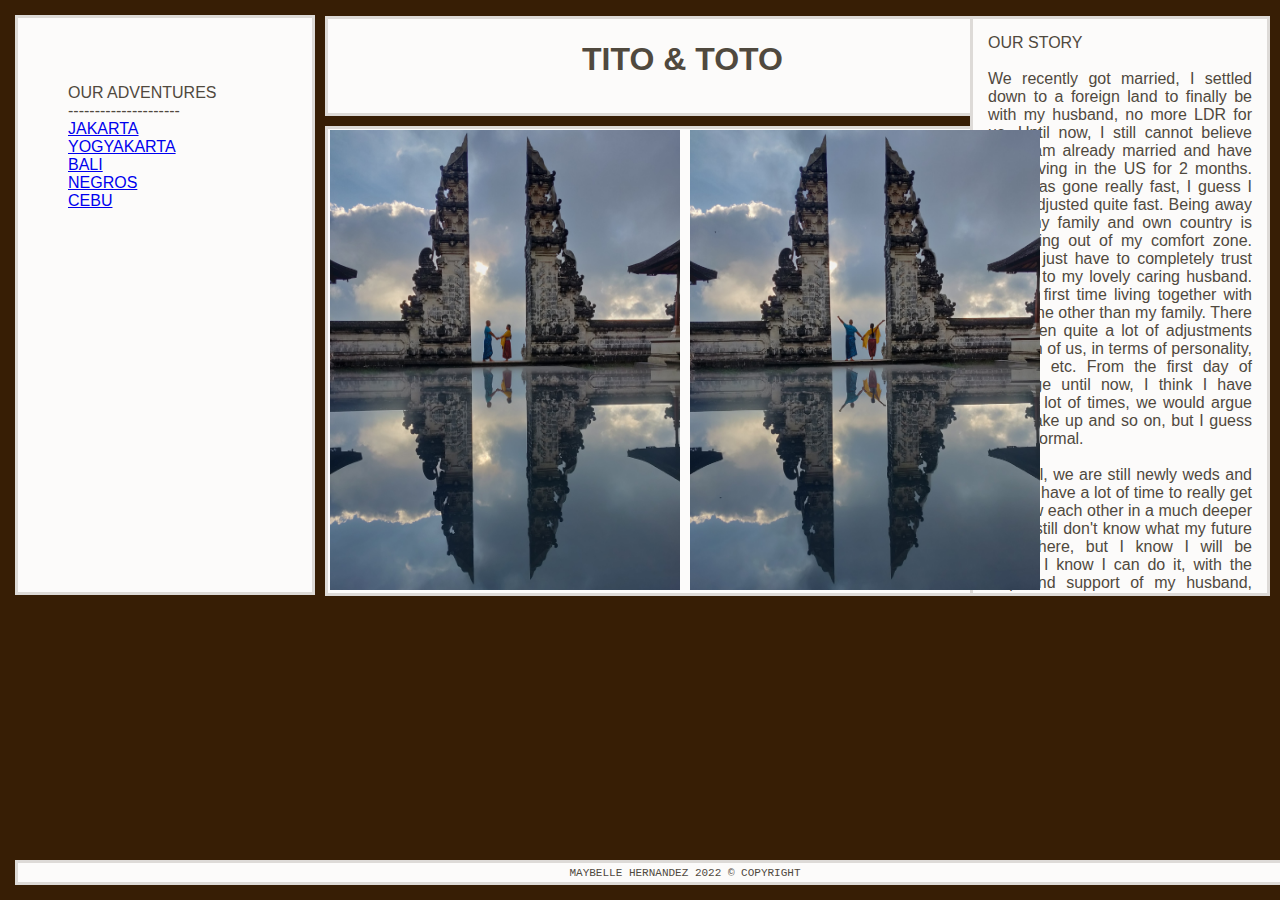
==== site/index.html @ c9a4c314 "08-12-22 7:59PM" ====
<!DOCTYPE html>
<html>
<head>
  <meta charset="utf-8">
  <title>HTML / CSS CLASS</title>
  <link rel="stylesheet" type="text/css" href="css/style.css">
</head>

<body>
  <!-- LEFT SIDE BAR MENU -->
  <div id="left_panel">
  	<ul class="left_panel_text"> OUR ADVENTURES
  		<li> --------------------- </li>
  		<li><a href="jakarta.html"> JAKARTA </a></li>
  		<li><a href="yogya.html"> YOGYAKARTA </a></li>
  		<li><a href="bali.html"> BALI </a></li>
  		<li><a href="negros.html"> NEGROS </a></li>
  		<li><a href="cebu.html"> CEBU </a></li>
  	</ul>
  </div>

  <!-- TOP CENTER -->
  <p id="topcenter_panel">
    <h1 class="topcenter_text topcenter_h1"> TITO & TOTO </h1>
  </p>

  <!-- MAIN CENTER PANEL -->
  <p id="center_panel">
  	<div class="parent">
        <div class="child">
            <img src="pics/bali/cover_1.jpg" alt="1">
        </div>
        <div class="child">
            <img src="pics/bali/cover_2.jpg" alt="2">
        </div>
    </div>  
  </p> 

  <!-- LEFT SIDE BAR MENU -->
  <p id="right_panel" class="right_panel_text">
  	OUR STORY
  	<br><br>
  	We recently got married, I settled down to a foreign land to finally be with my husband, no more LDR for us. 
    Until now, I still cannot believe that I am already married and have been living in the US for 2 months.
    Time has gone really fast, I guess I have adjusted quite fast.
    Being away from my family and own country is like going out of my comfort zone.
    Now, I  just have to completely trust my life to my lovely caring husband.
    It's my first time living together with someone other than my family.
    There has been quite a lot of adjustments for both of us, in terms of personality, culture, etc.
    From the first day of marriage until now, I think I have cried a lot of times, we would argue and make up and so on, but I guess that's normal.
    <br><br>
    After all, we are still newly weds and we still have a lot of time to really get to know each other in a much deeper way.
    I still don't know what my future holds here, but I know I will be alright.
    I know I can do it, with the help and support of my husband, someone I can trust and I can lean on no matter what, 
    and I believe that is one of the perks of marriage. You know you have someone with you in all your endeavors. 
    Life in the US has been pretty easy for me so far, thanks again to my hardworking husband who has been taking care of me since day 1.
    He has been moving mountains for me with the best of his ability just to make sure I feel comfortable here.
    On the other hand, I can also see that he is much happier now that I am here. I take care of him as much as he takes care of me.
    We only have each other, since both of our families are in different countries.
  </p>  
</body>

<footer id="footer">Maybelle Hernandez 2022 &copy; Copyright</footer>

</html>
---- site/css/style.css ----
body{
  background: #371E05;
  color: #50493E;
  text-align: center;
  font-family: Arial, Helvetica, sans-serif; 
  margin:0;
}

* {
  box-sizing: border-box;
}

.mySlides {
  display: none;
}

img {
  vertical-align: middle;
  width:100%; 
  height: 100%;
}

ul{
  list-style-type: none;
}

.center_text{
  font-style: italic;
  font-size: medium;
  padding: 20px;
}

.topcenter_text{
  font-weight: bold;
}

.left_panel_text{
  text-align: left; 
  padding: 50px; 
}

.right_panel_text{
  text-align: justify; 
  padding: 15px; 
}

#left_panel{
  background: #FCFBFA; 
  width: 300px;
  height: 580px; 
  border: 3px solid #DDDAD7;
  position: absolute;
  left: 15px;
  top : 15px;  
}

#right_panel{
  overflow: scroll;
  background: #FCFBFA;
  width: 300px;
  height: 580px;
  border: 3px solid #DDDAD7;
  position: absolute;
  right: 10px;
  top : 0px;
} 

#topcenter_panel{
  background: #FCFBFA;
  width: 720px;
  height: 100px;
  border: 3px solid #DDDAD7;
  position: absolute;
  left: 325px;
  top : 0px;
}

#center_panel{
  background: #FCFBFA;
  width: 720px;
  height: 470px;
  border: 3px solid #DDDAD7;
  position: absolute;
  left: 325px;
  top : 110px;
}

.topcenter_h1{
  text-align: center;
  width: 715px;
  height: 100px;
  position: absolute;
  left: 325px;
  top : 20px;
}

#footer{
  background: #FCFBFA;
  width: 1340px;
  height: 25px;
  border: 3px solid #DDDAD7;
  position: absolute;
  right: 15px;
  left: 15px;
  bottom: 15px;
  text-align: center;
  font-family: "Lucida Console", "Courier New", monospace;
  font-variant-caps: all-petite-caps;
}

/* Slideshow container */
.slideshow-container {
  width: 710px;
  height: 450px;
  position: absolute;
  left: 330px;
  top : 130px;
}

/* Next & previous buttons */
.prev, .next {
  cursor: pointer;
  position: absolute;
  top: 50%;
  width: auto;
  padding: 16px;
  margin-top: -22px;
  color: white;
  font-weight: bold;
  font-size: 18px;
  transition: 0.6s ease;
  border-radius: 0 3px 3px 0;
  user-select: none;
}

/* Position the "prev button" to the left */
.prev {
  left: 0;
  border-radius: 3px 0 0 3px;
}

/* Position the "next button" to the right */
.next {
  right: 0;
  border-radius: 3px 0 0 3px;
}

/* On hover, add a black background color with a little bit see-through */
.prev:hover, .next:hover {
  background-color: rgba(0,0,0,0.8);
}

/* Caption text */
.text {
  color: #f2f2f2;
  font-size: 15px;
  padding: 8px 12px;
  position: absolute;
  top: 8px;
  width: 100%;
  text-align: center;
}

/* Number text (1/3 etc) */
.numbertext {
  color: #f2f2f2;
  font-size: 12px;
  padding: 8px 12px;
  position: absolute;
  top: 0;
}

/* The dots/bullets/indicators */
.dot {
  cursor: pointer;
  height: 15px;
  width: 15px;
  margin: 0 2px;
  background-color: #bbb;
  border-radius: 50%;
  display: inline-block;
  transition: background-color 0.6s ease;
}

.active, .dot:hover {
  background-color: #717171;
}

/* Fading animation */
.fade {
  animation-name: fade;
  animation-duration: 1.5s;
}

@keyframes fade {
  from {opacity: .4} 
  to {opacity: 1}
}

/* On smaller screens, decrease text size */
@media only screen and (max-width: 300px) {
  .prev, .next,.text {font-size: 11px}
}

/* For Images */
.parent{
  display: flex;
  flex-direction: row;
  flex-wrap: wrap;    
  width: 720px;
  height: 470px;  
  position: absolute;
  left: 325px;
  top : 125px;
  z-index: 100;
}
.child{
  flex-basis: 50%;
  padding: 5px;
  box-sizing: border-box;
}
.child img{
  width: 100%;
}
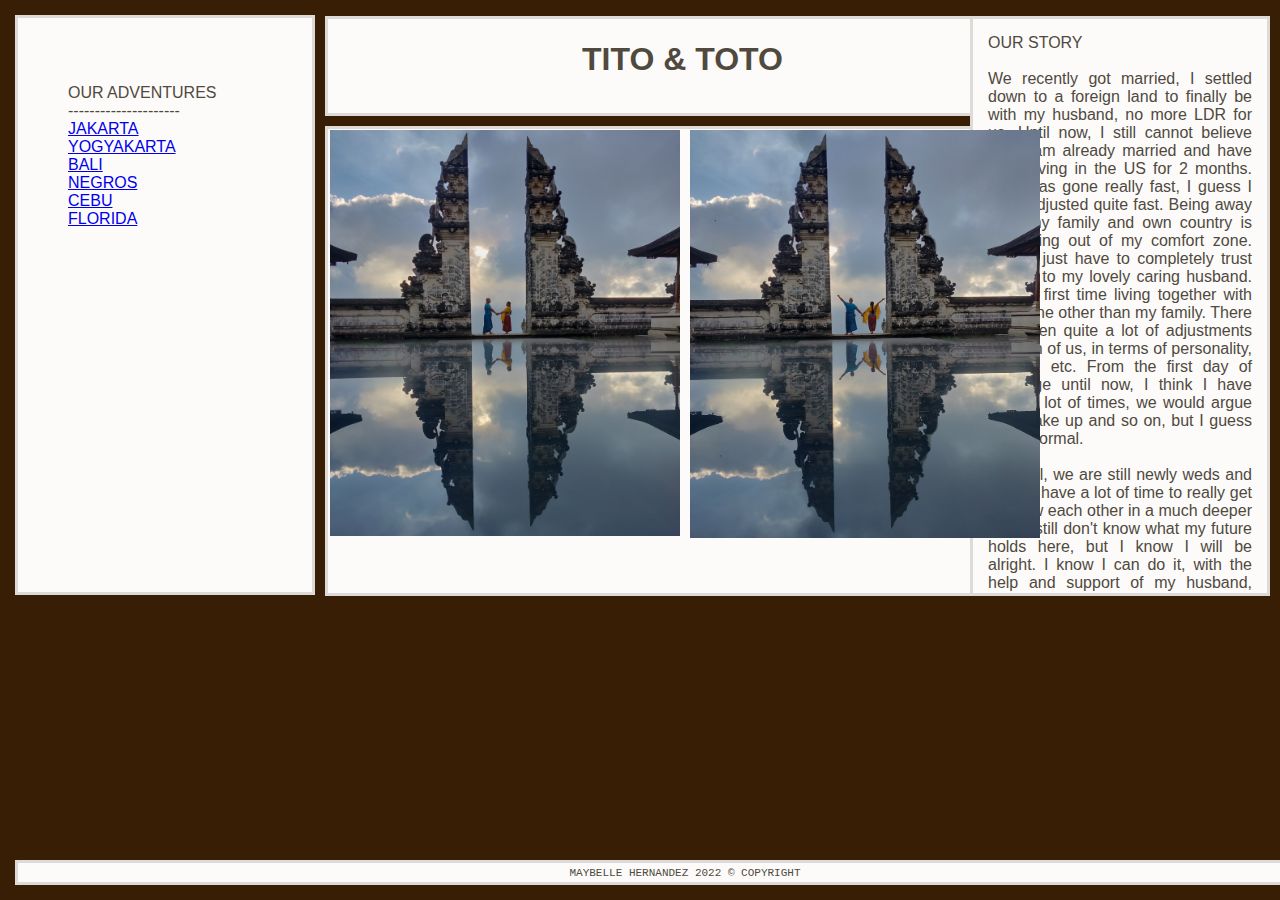
==== commit 0edde16d: "08-12-22 8:39PM" ====
--- a/site/index.html
+++ b/site/index.html
@@ -16,6 +16,7 @@
   		<li><a href="bali.html"> BALI </a></li>
   		<li><a href="negros.html"> NEGROS </a></li>
   		<li><a href="cebu.html"> CEBU </a></li>
+  		<li><a href="index.html"> FLORIDA </a></li>
   	</ul>
   </div>
 
@@ -28,10 +29,10 @@
   <p id="center_panel">
   	<div class="parent">
         <div class="child">
-            <img src="pics/bali/cover_1.jpg" alt="1">
+            <img src="pics/cover_1.jpg" alt="1">
         </div>
         <div class="child">
-            <img src="pics/bali/cover_2.jpg" alt="2">
+            <img src="pics/cover_2.jpg" alt="2">
         </div>
     </div>  
   </p> 
--- a/site/css/style.css
+++ b/site/css/style.css
@@ -13,12 +13,14 @@
 
 .mySlides {
   display: none;
+  width: 710px;
+  height: 460px;
 }
 
 img {
   vertical-align: middle;
-  width:100%; 
-  height: 100%;
+  max-width:100%; 
+  max-height: 100%;
 }
 
 ul{
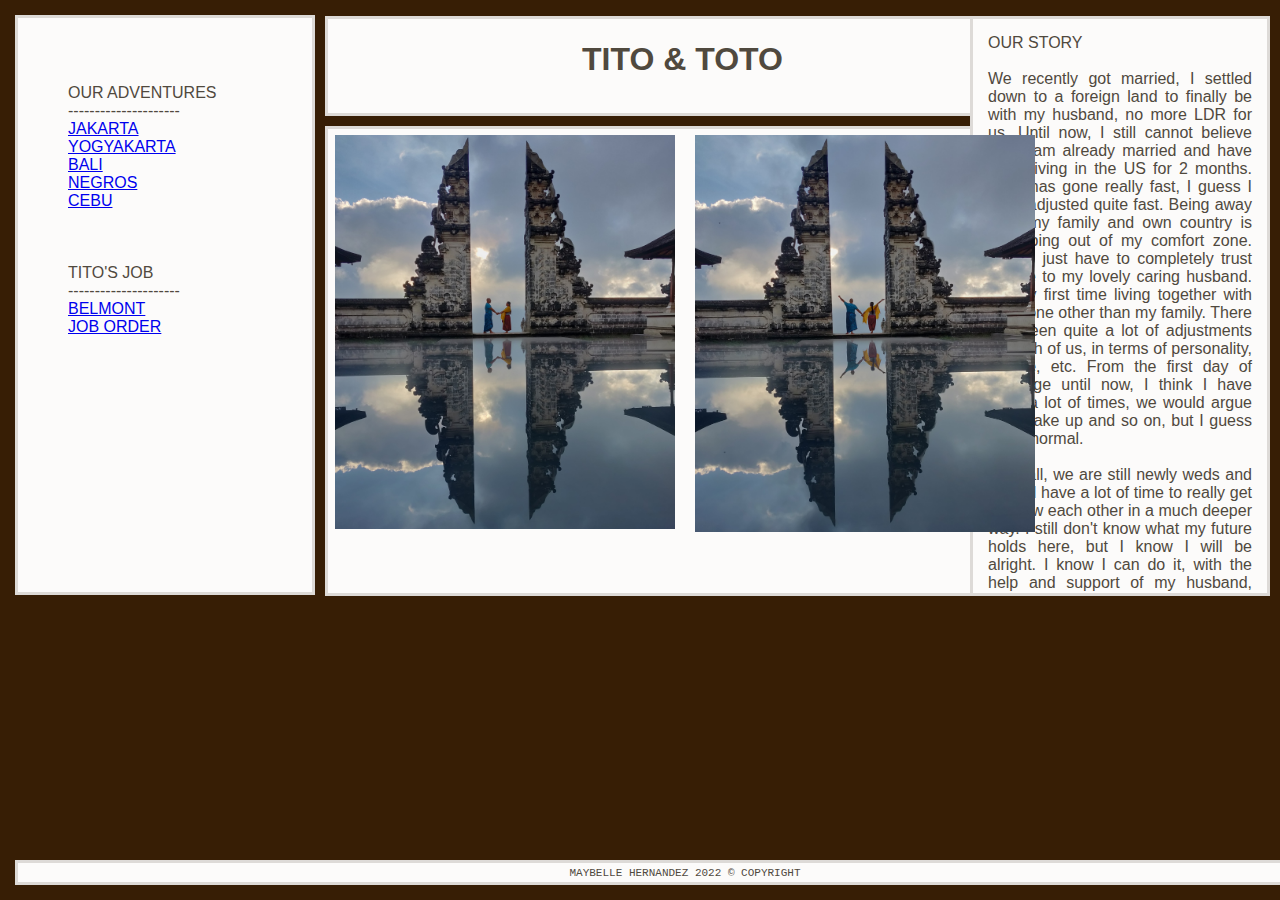
==== commit c113af9c: "08-23-22 10:13AM" ====
--- a/site/index.html
+++ b/site/index.html
@@ -16,7 +16,13 @@
   		<li><a href="bali.html"> BALI </a></li>
   		<li><a href="negros.html"> NEGROS </a></li>
   		<li><a href="cebu.html"> CEBU </a></li>
-  		<li><a href="index.html"> FLORIDA </a></li>
+  		<li><br></li>
+  		<li><br></li>
+  		<li><br></li>
+  		<li> TITO'S JOB </li>
+  		<li> --------------------- </li>
+  		<li><a href="https://www.belmontmanagementgroup.com/" target="_blank"> BELMONT </a></li>
+  		<li><a href="joborder.html"> JOB ORDER </a></li>
   	</ul>
   </div>
 
--- a/site/css/style.css
+++ b/site/css/style.css
@@ -21,6 +21,7 @@
   vertical-align: middle;
   max-width:100%; 
   max-height: 100%;
+  padding: 5px;
 }
 
 ul{
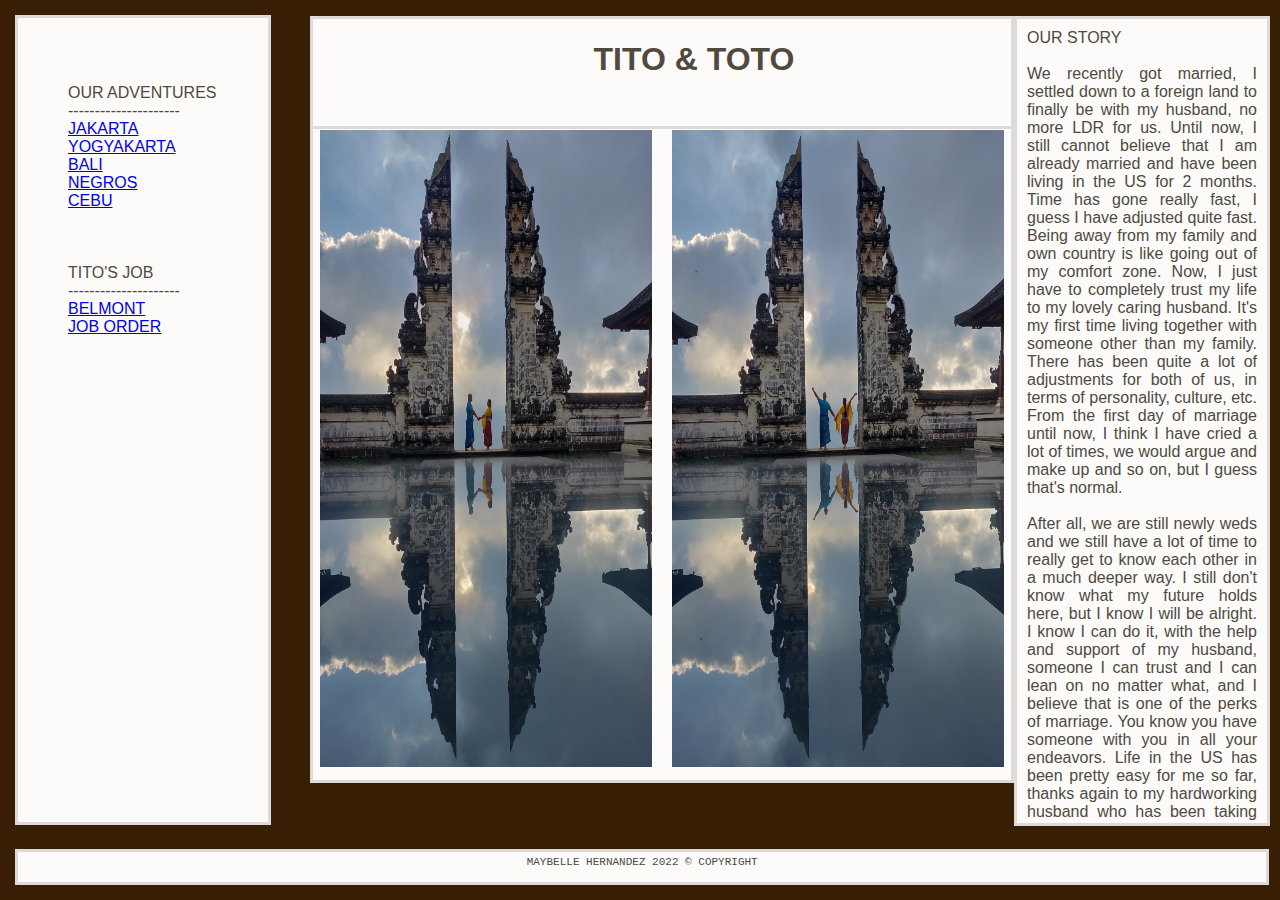
==== commit 36a8f54c: "09-19-22 04:13PM" ====
--- a/site/index.html
+++ b/site/index.html
@@ -7,7 +7,7 @@
 </head>
 
 <body>
-  <!-- LEFT SIDE BAR MENU -->
+  <!-- LEFT SIDE BAR MENU 5363470024931979-->
   <div id="left_panel">
   	<ul class="left_panel_text"> OUR ADVENTURES
   		<li> --------------------- </li>
--- a/site/css/style.css
+++ b/site/css/style.css
@@ -13,8 +13,8 @@
 
 .mySlides {
   display: none;
-  width: 710px;
-  height: 460px;
+  width: 100%;
+  height: 100%;
 }
 
 img {
@@ -45,63 +45,63 @@
 
 .right_panel_text{
   text-align: justify; 
-  padding: 15px; 
+  padding: 10px; 
 }
 
 #left_panel{
   background: #FCFBFA; 
-  width: 300px;
-  height: 580px; 
+  width: 20%;
+  height: 90%; 
   border: 3px solid #DDDAD7;
   position: absolute;
   left: 15px;
-  top : 15px;  
+  top : 15px; 
+}
+
+#topcenter_panel{
+  background: #FCFBFA;
+  width: 55%;
+  height: 15%;
+  border: 3px solid #DDDAD7;
+  position: absolute;
+  left: 310px;
+  top : 0px;
+}
+
+#center_panel{
+  background: #FCFBFA;
+  width: 55%;
+  height: 73%;
+  border: 3px solid #DDDAD7;
+  position: absolute;
+  left: 310px;
+  top : 110px;
 }
 
 #right_panel{
-  overflow: scroll;
-  background: #FCFBFA;
-  width: 300px;
-  height: 580px;
+  overflow: auto;
+  background: #FCFBFA;
+  width: 20%;
+  height: 90%;
   border: 3px solid #DDDAD7;
   position: absolute;
   right: 10px;
-  top : 0px;
+  top : 0px; 
 } 
-
-#topcenter_panel{
-  background: #FCFBFA;
-  width: 720px;
-  height: 100px;
-  border: 3px solid #DDDAD7;
-  position: absolute;
-  left: 325px;
-  top : 0px;
-}
-
-#center_panel{
-  background: #FCFBFA;
-  width: 720px;
-  height: 470px;
-  border: 3px solid #DDDAD7;
-  position: absolute;
-  left: 325px;
-  top : 110px;
-}
 
 .topcenter_h1{
   text-align: center;
-  width: 715px;
-  height: 100px;
-  position: absolute;
-  left: 325px;
+  width: 60%;
+  height: 20%;
+  position: absolute;
+  left: 310px;
   top : 20px;
 }
 
 #footer{
   background: #FCFBFA;
-  width: 1340px;
-  height: 25px;
+  width: 98%;
+  height: 4%;
   border: 3px solid #DDDAD7;
   position: absolute;
   right: 15px;
@@ -114,11 +114,11 @@
 
 /* Slideshow container */
 .slideshow-container {
-  width: 710px;
-  height: 450px;
-  position: absolute;
-  left: 330px;
-  top : 130px;
+  width: 55%;
+  height: 73%;
+  position: absolute;
+  left: 310px;
+  top : 125px;
 }
 
 /* Next & previous buttons */
@@ -154,40 +154,13 @@
   background-color: rgba(0,0,0,0.8);
 }
 
-/* Caption text */
-.text {
-  color: #f2f2f2;
-  font-size: 15px;
-  padding: 8px 12px;
-  position: absolute;
-  top: 8px;
-  width: 100%;
-  text-align: center;
-}
-
 /* Number text (1/3 etc) */
 .numbertext {
-  color: #f2f2f2;
+  color: #0B0B0B;
   font-size: 12px;
-  padding: 8px 12px;
+  padding: 20px;
   position: absolute;
   top: 0;
-}
-
-/* The dots/bullets/indicators */
-.dot {
-  cursor: pointer;
-  height: 15px;
-  width: 15px;
-  margin: 0 2px;
-  background-color: #bbb;
-  border-radius: 50%;
-  display: inline-block;
-  transition: background-color 0.6s ease;
-}
-
-.active, .dot:hover {
-  background-color: #717171;
 }
 
 /* Fading animation */
@@ -210,12 +183,12 @@
 .parent{
   display: flex;
   flex-direction: row;
-  flex-wrap: wrap;    
-  width: 720px;
-  height: 470px;  
-  position: absolute;
-  left: 325px;
-  top : 125px;
+  flex-wrap: wrap;
+  width: 55%;
+  height: 73%;
+  position: absolute;
+  left: 310px;
+  top : 120px;
   z-index: 100;
 }
 .child{
@@ -225,4 +198,5 @@
 }
 .child img{
   width: 100%;
+  height: 100%;
 }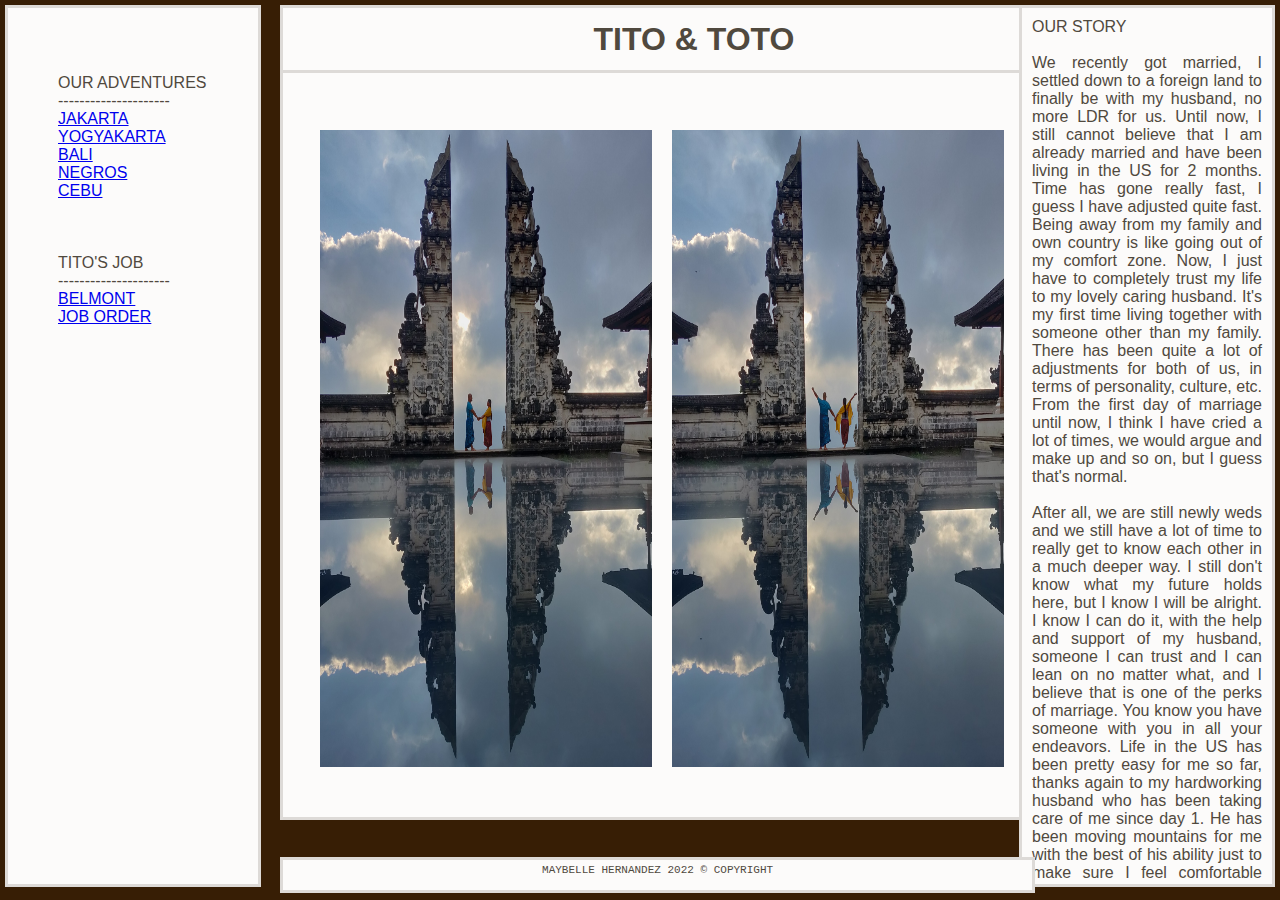
==== commit 9c222c9d: "01-11-23 2:32PM" ====
--- a/site/index.html
+++ b/site/index.html
@@ -40,7 +40,7 @@
         <div class="child">
             <img src="pics/cover_2.jpg" alt="2">
         </div>
-    </div>  
+    </div> 
   </p> 
 
   <!-- LEFT SIDE BAR MENU -->
--- a/site/css/style.css
+++ b/site/css/style.css
@@ -51,74 +51,78 @@
 #left_panel{
   background: #FCFBFA; 
   width: 20%;
-  height: 90%; 
-  border: 3px solid #DDDAD7;
-  position: absolute;
-  left: 15px;
-  top : 15px; 
+  height: 98%; 
+  border: 3px solid #DDDAD7;
+  position: absolute;
+  left: 0px;
+  top : 0px; 
+  margin: 5px;
 }
 
 #topcenter_panel{
   background: #FCFBFA;
-  width: 55%;
-  height: 15%;
-  border: 3px solid #DDDAD7;
-  position: absolute;
-  left: 310px;
+  width: 59%;
+  height: 10%;
+  border: 3px solid #DDDAD7;
+  position: absolute;
+  left: 275px;
   top : 0px;
+  margin: 5px;
 }
 
 #center_panel{
   background: #FCFBFA;
-  width: 55%;
-  height: 73%;
-  border: 3px solid #DDDAD7;
-  position: absolute;
-  left: 310px;
-  top : 110px;
-}
+  width: 59%;
+  height: 83.3%;
+  border: 3px solid #DDDAD7;
+  position: absolute;
+  left: 275px;
+  top : 65px;
+  margin: 5px;
+}
+
+#footer{
+  background: #FCFBFA;
+  width: 59%;
+  height: 4%;
+  border: 3px solid #DDDAD7;
+  position: absolute;
+  left: 275px;
+  bottom: 2px;
+  margin: 5px;
+  text-align: center;
+  font-family: "Lucida Console", "Courier New", monospace;
+  font-variant-caps: all-petite-caps;
+} 
 
 #right_panel{
   overflow: auto;
   background: #FCFBFA;
   width: 20%;
-  height: 90%;
-  border: 3px solid #DDDAD7;
-  position: absolute;
-  right: 10px;
+  height: 98%; 
+  border: 3px solid #DDDAD7;
+  position: absolute;
+  right: 0px;
   top : 0px; 
+  margin: 5px;
 } 
 
 .topcenter_h1{
   text-align: center;
   width: 60%;
-  height: 20%;
+  height: 10%;
   position: absolute;
   left: 310px;
-  top : 20px;
-}
-
-#footer{
-  background: #FCFBFA;
-  width: 98%;
-  height: 4%;
-  border: 3px solid #DDDAD7;
-  position: absolute;
-  right: 15px;
-  left: 15px;
-  bottom: 15px;
-  text-align: center;
-  font-family: "Lucida Console", "Courier New", monospace;
-  font-variant-caps: all-petite-caps;
+  top : 0px;
 }
 
 /* Slideshow container */
 .slideshow-container {
-  width: 55%;
-  height: 73%;
-  position: absolute;
-  left: 310px;
-  top : 125px;
+  width: 58%;
+  height: 80%;
+  position: absolute;
+  left: 285px;
+  top : 80px;
 }
 
 /* Next & previous buttons */
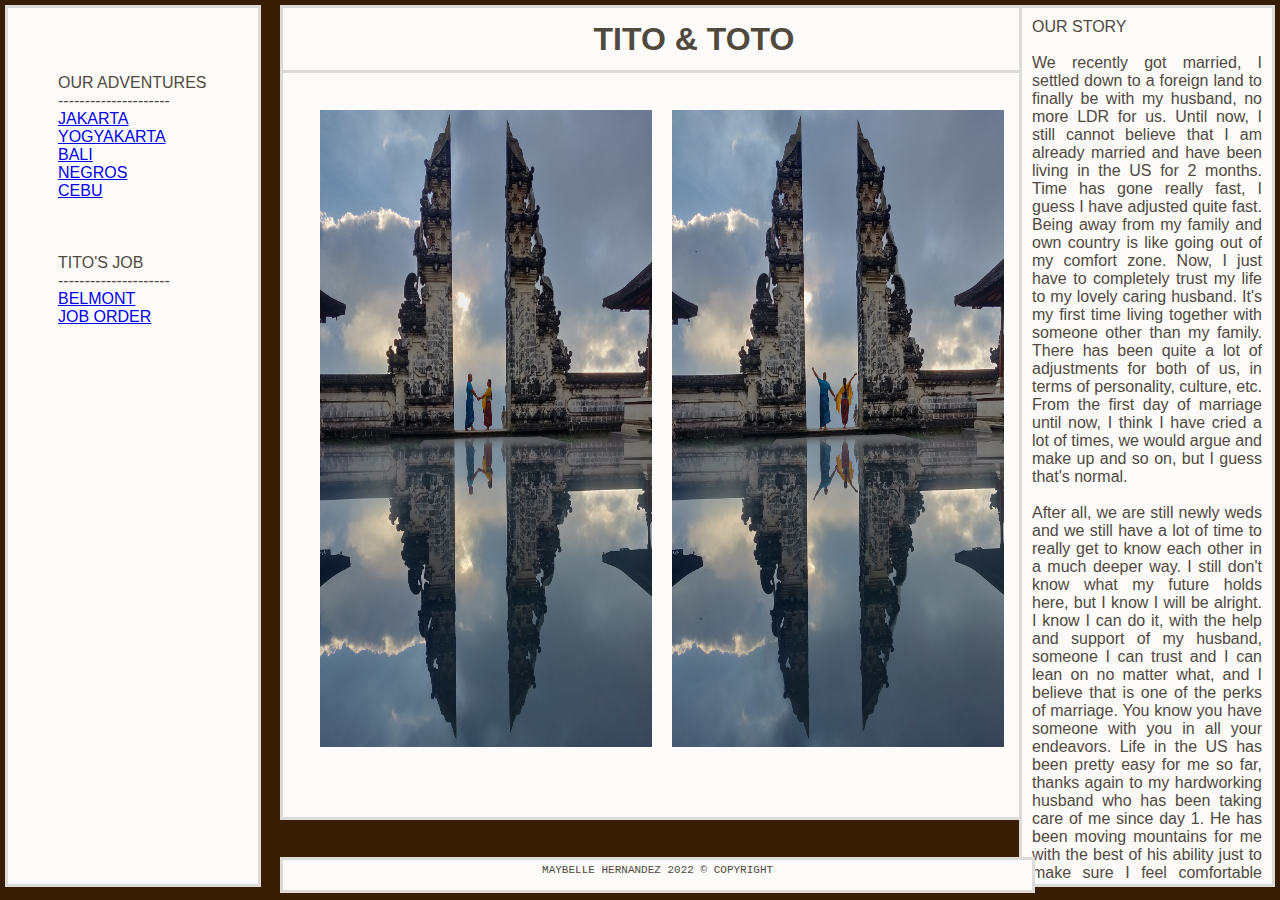
==== commit e0be8b1b: "commit 1/16/2023 3:26PM" ====
--- a/site/index.html
+++ b/site/index.html
@@ -69,4 +69,4 @@
 
 <footer id="footer">Maybelle Hernandez 2022 &copy; Copyright</footer>
 
-</html>+</html>
--- a/site/css/style.css
+++ b/site/css/style.css
@@ -192,7 +192,7 @@
   height: 73%;
   position: absolute;
   left: 310px;
-  top : 120px;
+  top : 100px;
   z-index: 100;
 }
 .child{
